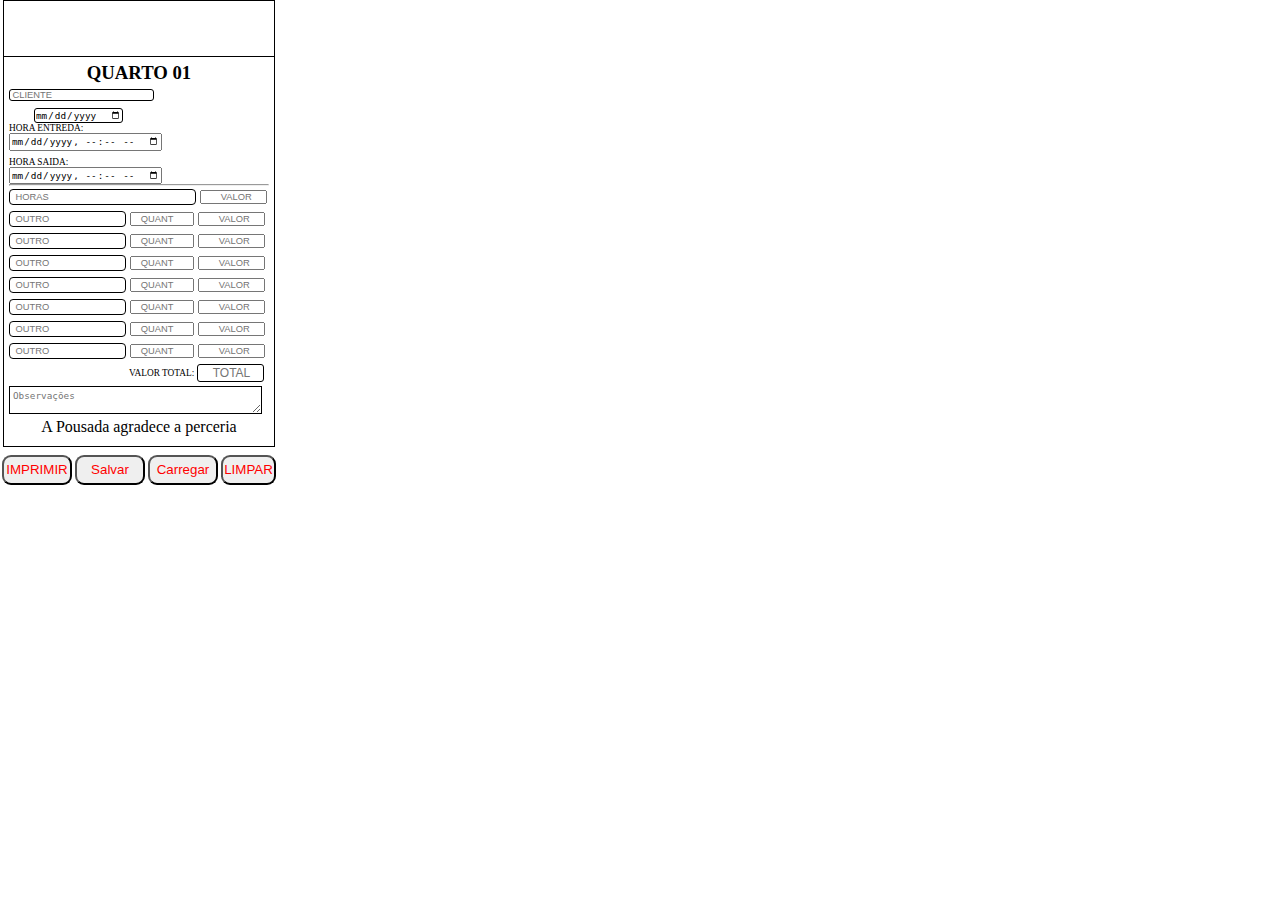
==== quartos/quarto_01.html @ 909ce16f "Add files via upload" ====
<!DOCTYPE HTML>
<html>
<header>
    <meta charset="utf-8"/>
    <link href="../css/style_quarto.css" rel="stylesheet">
    <script src="../js/script_quarto_01.js"></script>
    <script src="../js/calc.js"></script>
</header>

<body>    

    <form>
    	<div class="class_cab"></div>
    	<div class="class_bloco">
            <h3>QUARTO 01</h3>
            <input id="cliente" class="class_cliente" type="text" placeholder=" CLIENTE">
            <input id="data" class="class_data" type="date" value="Data">
            
            <p class="class_hr_ent"> HORA ENTREDA:   
            &nbsp;&nbsp;&nbsp;&nbsp;&nbsp;&nbsp;&nbsp;&nbsp;&nbsp;&nbsp;&nbsp;&nbsp;&nbsp;&nbsp;&nbsp;&nbsp;&nbsp;&nbsp;&nbsp;&nbsp;&nbsp;&nbsp;&nbsp;&nbsp;&nbsp;
            <input id="hora_entrada" class="class_hr_ent" type="datetime-local"> </p>
            
            <p class="class_hr_sai"> HORA SAIDA:   
            &nbsp;&nbsp;&nbsp;&nbsp;&nbsp;&nbsp;&nbsp;&nbsp;&nbsp;&nbsp;&nbsp;&nbsp;&nbsp;&nbsp;&nbsp;&nbsp;&nbsp;&nbsp;&nbsp;&nbsp;&nbsp;&nbsp;&nbsp;&nbsp;&nbsp;&nbsp;&nbsp;&nbsp;&nbsp;&nbsp;&nbsp;
            <input id="hora_saida" class="class_hr_sai" type="datetime-local"> </p>

            <hr>
            
            <input id="q_h" class="class_horas" type="text" placeholder=" HORAS">
        	
            <input id="valor_h" class="class_valor" type="text" placeholder=" VALOR">
            
            <input id="consumo_1" class="class_consumo" type="text" placeholder=" OUTRO" list="faixa">
            
            <datalist id="faixa">
          
                <option value="ÁGUA 500ML"></option>
                <option value="ÁGUA COM GÁS"></option>
                <option value="CERVEJA LATA"></option>
                <option value="REFRIGERANTE LATA"></option>
                <option value="ICE"></option>
                <option value="RED BULL"></option>
                <option value="SALGADINHO"></option>
                <option value="PRESERVATIVO"></option>
                <option value="SUCO"></option>
                <option value="LUBRIFICANTE"></option>
                <option value="CHOCOLATE"></option>
                <option value="TRIDENT"></option>
                <option value="TIRA GOSTO"></option>
                <option value="TODYNHO"></option>
            </datalist>
            
            <input id="quant_1" class="class_quant" type="text" placeholder=" QUANT" list="quant">
            
            <datalist id="quant">
                <option value="01"></option>
                <option value="02"></option>
                <option value="03"></option>
                <option value="04"></option>
                <option value="05"></option>
                <option value="06"></option>
                <option value="07"></option>
                <option value="08"></option>
                <option value="09"></option>
                <option value="10"></option>
                <option value="11"></option>
                <option value="12"></option>
                <option value="13"></option>
                <option value="14"></option>
                <option value="15"></option>
                <option value="16"></option>
                <option value="17"></option>
                <option value="18"></option>
                <option value="18"></option>
                <option value="19"></option>
                <option value="20"></option>
            </datalist>
          
            <input id="valor_1" onblur="calcular();" class="class_valor" type="text" placeholder=" VALOR">
            <br>
            <input id="consumo_2" class="class_consumo" type="text" placeholder=" OUTRO" list="faixa">
            
            <datalist id="faixa">
                <option value="ÁGUA 500ML"></option>
                <option value="ÁGUA COM GÁS"></option>
                <option value="CERVEJA LATA"></option>
                <option value="REFRIGERANTE LATA"></option>
                <option value="ICE"></option>
                <option value="RED BULL"></option>
                <option value="SALGADINHO"></option>
                <option value="SUCO"></option>
                <option value="CHOCOLATE"></option>
                <option value="TRIDENT"></option>
                <option value="TIRA GOSTO"></option>
                <option value="TODYNHO"></option>
            </datalist>

            <input id="quant_2" class="class_quant" type="text" placeholder=" QUANT" list="quant">
            
            <datalist id="quant">
                <option value="01"></option>
                <option value="02"></option>
                <option value="03"></option>
                <option value="04"></option>
                <option value="05"></option>
                <option value="06"></option>
                <option value="07"></option>
                <option value="08"></option>
                <option value="09"></option>
                <option value="10"></option>
                <option value="11"></option>
                <option value="12"></option>
                <option value="13"></option>
                <option value="14"></option>
                <option value="15"></option>
                <option value="16"></option>
                <option value="17"></option>
                <option value="18"></option>
                <option value="18"></option>
                <option value="19"></option>
                <option value="20"></option>
            </datalist>
          
            <input id="valor_2" onblur="calcular();" class="class_valor" type="text" placeholder=" VALOR">
            <br>
            <input id="consumo_3" class="class_consumo" type="text" placeholder=" OUTRO" list="faixa">
            
            <datalist id="faixa"> 
                <option value="ÁGUA 500ML"></option>
                <option value="ÁGUA COM GÁS"></option>
                <option value="CERVEJA LATA"></option>
                <option value="REFRIGERANTE LATA"></option>
                <option value="ICE"></option>
                <option value="RED BULL"></option>
                <option value="SALGADINHO"></option>
                <option value="SUCO"></option>
                <option value="CHOCOLATE"></option>
                <option value="TRIDENT"></option>
                <option value="TIRA GOSTO"></option>
                <option value="TODYNHO"></option>   
            </datalist>

            <input id="quant_3" class="class_quant" type="text" placeholder=" QUANT" list="quant">
            
            <datalist id="quant">
                <option value="01"></option>
                <option value="02"></option>
                <option value="03"></option>
                <option value="04"></option>
                <option value="05"></option>
                <option value="06"></option>
                <option value="07"></option>
                <option value="08"></option>
                <option value="09"></option>
                <option value="10"></option>
                <option value="11"></option>
                <option value="12"></option>
                <option value="13"></option>
                <option value="14"></option>
                <option value="15"></option>
                <option value="16"></option>
                <option value="17"></option>
                <option value="18"></option>
                <option value="18"></option>
                <option value="19"></option>
                <option value="20"></option>    
            </datalist>
          
            <input id="valor_3" onblur="calcular();" class="class_valor" type="text" placeholder=" VALOR">
            <br>
            <input id="consumo_4" class="class_consumo" type="text" placeholder=" OUTRO" list="faixa">
            
            <datalist id="faixa">
                <option value="ÁGUA 500ML"></option>
                <option value="ÁGUA COM GÁS"></option>
                <option value="CERVEJA LATA"></option>
                <option value="REFRIGERANTE LATA"></option>
                <option value="ICE"></option>
                <option value="RED BULL"></option>
                <option value="SALGADINHO"></option>
                <option value="SUCO"></option>
                <option value="CHOCOLATE"></option>
                <option value="TRIDENT"></option>
                <option value="TIRA GOSTO"></option>
                <option value="TODYNHO"></option>    
            </datalist>

            <input id="quant_4" class="class_quant" type="text" placeholder=" QUANT" list="quant">
            
            <datalist id="quant">
                <option value="01"></option>
                <option value="02"></option>
                <option value="03"></option>
                <option value="04"></option>
                <option value="05"></option>
                <option value="06"></option>
                <option value="07"></option>
                <option value="08"></option>
                <option value="09"></option>
                <option value="10"></option>
                <option value="11"></option>
                <option value="12"></option>
                <option value="13"></option>
                <option value="14"></option>
                <option value="15"></option>
                <option value="16"></option>
                <option value="17"></option>
                <option value="18"></option>
                <option value="18"></option>
                <option value="19"></option>
                <option value="20"></option>   
            </datalist>
          
            <input id="valor_4" onblur="calcular();" class="class_valor" type="text" placeholder=" VALOR">
            <br>
            <input id="consumo_5" class="class_consumo" type="text" placeholder=" OUTRO" list="faixa">
            
            <datalist id="faixa">
                <option value="ÁGUA 500ML"></option>
                <option value="ÁGUA COM GÁS"></option>
                <option value="CERVEJA LATA"></option>
                <option value="REFRIGERANTE LATA"></option>
                <option value="ICE"></option>
                <option value="RED BULL"></option>
                <option value="SALGADINHO"></option>
                <option value="SUCO"></option>
                <option value="CHOCOLATE"></option>
                <option value="TRIDENT"></option>
                <option value="TIRA GOSTO"></option>
                <option value="TODYNHO"></option> 
            </datalist>

            <input id="quant_5" class="class_quant" type="text" placeholder=" QUANT" list="quant">
            
            <datalist id="quant">
                <option value="01"></option>
                <option value="02"></option>
                <option value="03"></option>
                <option value="04"></option>
                <option value="05"></option>
                <option value="06"></option>
                <option value="07"></option>
                <option value="08"></option>
                <option value="09"></option>
                <option value="10"></option>
                <option value="11"></option>
                <option value="12"></option>
                <option value="13"></option>
                <option value="14"></option>
                <option value="15"></option>
                <option value="16"></option>
                <option value="17"></option>
                <option value="18"></option>
                <option value="18"></option>
                <option value="19"></option>
                <option value="20"></option>   
            </datalist>
          
            <input id="valor_5" class="class_valor" type="text" placeholder=" VALOR">
            <br>
            <input id="consumo_6" class="class_consumo" type="text" placeholder=" OUTRO" list="faixa">
            
            <datalist id="faixa">
                <option value="ÁGUA 500ML"></option>
                <option value="ÁGUA COM GÁS"></option>
                <option value="CERVEJA LATA"></option>
                <option value="REFRIGERANTE LATA"></option>
                <option value="ICE"></option>
                <option value="RED BULL"></option>
                <option value="SALGADINHO"></option>
                <option value="SUCO"></option>
                <option value="CHOCOLATE"></option>
                <option value="TRIDENT"></option>
                <option value="TIRA GOSTO"></option>
                <option value="TODYNHO"></option>   
            </datalist>

            <input id="quant_6" class="class_quant" type="text" placeholder=" QUANT" list="quant">
            
            <datalist id="quant">
                <option value="01"></option>
                <option value="02"></option>
                <option value="03"></option>
                <option value="04"></option>
                <option value="05"></option>
                <option value="06"></option>
                <option value="07"></option>
                <option value="08"></option>
                <option value="09"></option>
                <option value="10"></option>
                <option value="11"></option>
                <option value="12"></option>
                <option value="13"></option>
                <option value="14"></option>
                <option value="15"></option>
                <option value="16"></option>
                <option value="17"></option>
                <option value="18"></option>
                <option value="18"></option>
                <option value="19"></option>
                <option value="20"></option>
            </datalist>
          
            <input id="valor_6" class="class_valor" type="text" placeholder=" VALOR">
            <br>
            <input id="consumo_7" class="class_consumo" type="text" placeholder=" OUTRO" list="faixa">
            
            <datalist id="faixa">
                <option value="ÁGUA 500ML"></option>
                <option value="ÁGUA COM GÁS"></option>
                <option value="CERVEJA LATA"></option>
                <option value="REFRIGERANTE LATA"></option>
                <option value="ICE"></option>
                <option value="RED BULL"></option>
                <option value="SALGADINHO"></option>
                <option value="SUCO"></option>
                <option value="CHOCOLATE"></option>
                <option value="TRIDENT"></option>
                <option value="TIRA GOSTO"></option>
                <option value="TODYNHO"></option>   
            </datalist>

            <input id="quant_7" class="class_quant" type="text" placeholder=" QUANT" list="quant">
            
            <datalist id="quant"> 
                <option value="01"></option>
                <option value="02"></option>
                <option value="03"></option>
                <option value="04"></option>
                <option value="05"></option>
                <option value="06"></option>
                <option value="07"></option>
                <option value="08"></option>
                <option value="09"></option>
                <option value="10"></option>
                <option value="11"></option>
                <option value="12"></option>
                <option value="13"></option>
                <option value="14"></option>
                <option value="15"></option>
                <option value="16"></option>
                <option value="17"></option>
                <option value="18"></option>
                <option value="18"></option>
                <option value="19"></option>
                <option value="20"></option>  
            </datalist>
          
            <input id="valor_7" class="class_valor" type="text" placeholder=" VALOR">
        		
            <label class="class_valor_total" for="user">VALOR TOTAL:</label>
            <br>
            <input id="vt" class="class_P_valor_total" id="user" placeholder="TOTAL" />

            <textarea id="obs" class="class_ob" type="text" placeholder="Observações"></textarea>
            <p style="font-size: pt; margin-bottom: 5px; text-align: center;">A Pousada agradece a perceria</p>
        </div>
        <button class="class_bt_limpar" type="reset">LIMPAR</button>
    </form>
    
	<input class="class_print"type="button" value="IMPRIMIR" onClick="window.print()"/>
    <br>
    <button class="class_bt_salvar" type="button" onclick="salvar()">Salvar</button>
    <button class="class_bt_restalrar" type="button" onclick="carregar()">Carregar</button>
    <br>
    <br>
    

</body>
</html>
---- css/style_quarto.css ----
*{
margin: 0;
 padding: 0;
}

.class_top{
  width:100%;
  height:100px ;
}

span{
text-align: center;
  
}
  
.class_cab{
  background-image: url("../img/background_cab.png");
  background-size: 100%;
  background-clip: content-box;
  border: 1px solid black;
  margin-left: 3px;
  border-bottom: none;
  width: 270px;
  height: 55px;
}

.class_img{
  margin-left: 2px;
  margin-top: 2px;
  border: 1px solid black;
}

.class_bloco{
  background: #fff;
  border: 1px solid black;
  width: 260px;
  padding: 5px;
  margin-left: 3px;
}

h3{
  text-align: center;
}

.class_cliente{
  width: 143px;
  border: 1px solid black;
  border-radius: 3px;
  font-size: 7pt;
  margin-bottom: 4px;
  
}

.class_data{
  margin-left: 25px;
  border: 1px solid black;
  border-radius: 3px;
  font-size: 7pt;
}

.class_hr_ent{
  font-size: 7pt;
  margin-bottom: 3px;
}

.class_hr_sai{
  font-size: 7pt;
}

.class_horas{
  width: 180px;
  border: 1px solid black;
  border-radius: 4px;
  font-size: 7pt;
  margin-bottom: 3px;
  padding: 2px;
  padding-left: 3px;
}

.class_consumo{
  width: 110px;
  border: 1px solid black;
  border-radius: 4px;
  font-size: 7pt;
  margin-bottom: 3px;
  padding: 2px;
  padding-left: 3px;
}

.class_quant{
  width: 60px;
  font-size: 7pt;
  text-align: center;
  
}

.class_valor{
  width: 60px;
  font-size: 7pt;
  padding-left: 3px;
  text-align: center;
}

.class_vt{
  margin-left: 120px;
  margin-bottom: 5px;
  width: 60px;
  font-size: 7pt;
  padding-left: 3px;
}

.class_ob{
  margin-top: 6px;
  width: 245px;
  height: 20px;
  padding: 3px;
  font-size: 7pt;
  border: 1px solid black;
}

.class_print{
  position: fixed;
  background: 3333;
  border-radius: 9px;
  margin-left: 2px;
  margin-top: 8px;
  width: 70px;
  height: 30px;
  color: red;
}


.class_print:hover{
  background: #000000;
  border-radius: 9px;
  margin-left: 1px;
  margin-top: 6px;
  width: 72px;
  height: 34px;
    color: #ffffff;
}

.class_valor_total{
  font-size: 7pt;
  margin-left: 120px;
}

.class_P_valor_total{
  position: absolute;
  margin-top: -16px;
  margin-left: 188px;
  margin-bottom: 5px;
  padding: 1px;
  width: 61px;
  height: 14px;
  font-size: 9pt;
  padding-left: 3px;
  border: 1PX solid black;
  border-radius: 3px;
  text-align: center;
}

.class_bt_limpar{
  position: absolute;
  margin-left: 221px;
  margin-top: 8px;
  width: 55px;
  height: 30px;
  border-radius: 9px;
  color: red;
}


.class_bt_limpar:hover{
  background: black;
  position: fixed;
  margin-left: 219px;
  margin-top: 6px;
  width: 59px;
  height: 34px;
  border-radius: 9px;
  color: #fff;
}


.class_bt_salvar{
  position: fixed;
  background: 3333;
  border-radius: 9px;
  margin-left: 75px;
  margin-top: -10px;
  width: 70px;
  height: 30px;
  color: red;
}

.class_bt_salvar:hover{
  position: fixed;
  background: black;
  border-radius: 9px;
  margin-left: 73px;
  margin-top: -12px;
  width: 74px;
  height: 34px;
  color: #fff;
}

.class_bt_restalrar{
  position: fixed;
  background: 3333;
  border-radius: 9px;
  margin-left: 148px;
  margin-top: -10px;
  width: 70px;
  height: 30px;
  color: red;
}

.class_bt_restalrar:hover{
  position: fixed;
  background: black;
  border-radius: 9px;
  margin-left: 146px;
  margin-top: -12px;
  width: 74px;
  height: 34px;
  color: #fff;
}
























































































@media print{

.class_cab{
  margin-top: 10px;
  margin-left: 10px;
  width: 410px;
  height: 85px;
}



.class_bloco{
  background: #fff;
  border: 1px solid black;
  width: 400px;
  margin-left: 10px;
  padding: 5px;
}

.class_cliente{
  border: 1px solid black;
  border-radius: 4px;
  font-size: 11pt;
  margin-bottom: 7px;
  
}

.class_data{
  margin-left: 25px;
  border: 1px solid black;
  border-radius: 4px;
  font-size: 11pt;
}

.class_hr_ent{
  font-size: 11pt;
  margin-bottom: 5px;
}

.class_hr_sai{
  font-size: 11pt;
}

.class_horas{
  width: 309px;
  border: 1px solid black;
  border-radius: 4px;
  font-size: 11pt;
  margin-bottom: 5px;
  padding: 2px;
  padding-left: 5px;
}

.class_consumo{
  width: 210px;
  border: 1px solid black;
  border-radius: 4px;
  font-size: 11pt;
  margin-bottom: 5px;
  padding: 2px;
  padding-left: 5px;
}

.class_quant{
  width: 90px;
  font-size: 11pt;
  text-align: center;
  
}

.class_valor{
  width: 60px;
  font-size: 11pt;
  padding-left: 5px;
}

.class_vt{
  margin-left: 320px;
  margin-bottom: 5px;
  width: 60px;
  font-size: 11pt;
  padding-left: 5px;
}

.class_ob{
  width: 385px;
  height: 50px;
  padding: 5px;
  font-size: 11pt;
  border: 1px solid black;
}

.class_print{
  position: fixed;
  background: 3333;
    border-radius: 9px;
  margin-left: 155px;
  margin-top: 10px;
  width: 100px;
  height: 30px;
  color: red;
}




.class_top{
	visibility: hidden;
}
	
.class_bt_limpar{
  visibility: hidden;
}

	body{
	background: none;
	}
	
	
	form{
		
	}
	
.class_cab{
    -webkit-print-color-adjust: exact;
}

h1{
  text-align: center;
  opacity : 0.5;
}

.class_print{
	display: none;
	visi
}
	
.class_valor_total{
  position: relative;
  font-size: 11pt;
  margin-left: 50px;
}

.class_P_valor_total{
  width: 100px;
  margin-bottom: 5px;
  font-size: 11pt;
  padding-left: 5px;
}
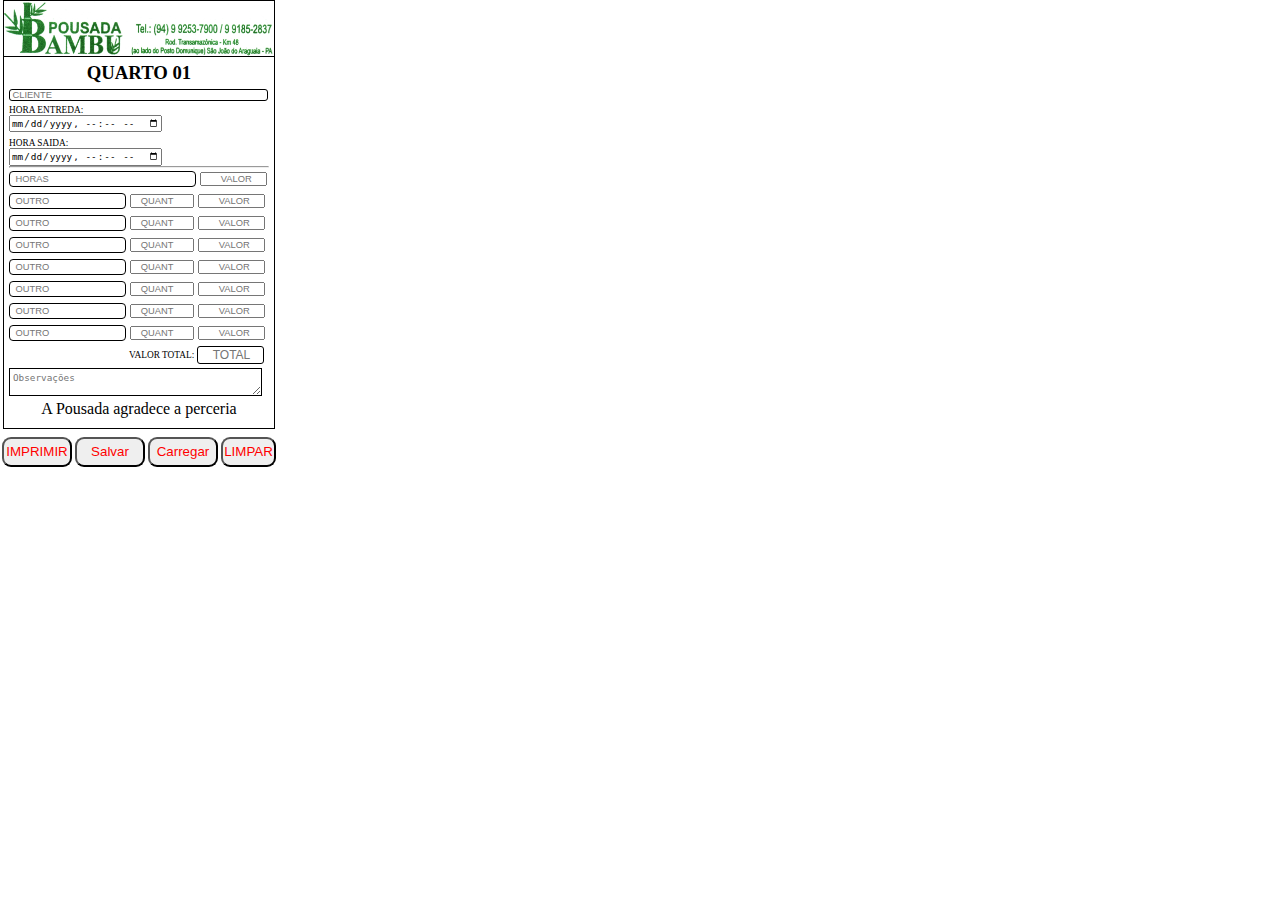
==== commit 47908b6d: "Update quarto_01.html" ====
--- a/quartos/quarto_01.html
+++ b/quartos/quarto_01.html
@@ -2,6 +2,7 @@
 <html>
 <header>
     <meta charset="utf-8"/>
+    <link rel="icon" type="image/png" sizes="16x16"  href="../img/favicon-16x16.png">
     <link href="../css/style_quarto.css" rel="stylesheet">
     <script src="../js/script_quarto_01.js"></script>
     <script src="../js/calc.js"></script>
@@ -14,7 +15,6 @@
     	<div class="class_bloco">
             <h3>QUARTO 01</h3>
             <input id="cliente" class="class_cliente" type="text" placeholder=" CLIENTE">
-            <input id="data" class="class_data" type="date" value="Data">
             
             <p class="class_hr_ent"> HORA ENTREDA:   
             &nbsp;&nbsp;&nbsp;&nbsp;&nbsp;&nbsp;&nbsp;&nbsp;&nbsp;&nbsp;&nbsp;&nbsp;&nbsp;&nbsp;&nbsp;&nbsp;&nbsp;&nbsp;&nbsp;&nbsp;&nbsp;&nbsp;&nbsp;&nbsp;&nbsp;
--- a/css/style_quarto.css
+++ b/css/style_quarto.css
@@ -43,7 +43,7 @@
 }
 
 .class_cliente{
-  width: 143px;
+  width: 99%;
   border: 1px solid black;
   border-radius: 3px;
   font-size: 7pt;
@@ -51,12 +51,7 @@
   
 }
 
-.class_data{
-  margin-left: 25px;
-  border: 1px solid black;
-  border-radius: 3px;
-  font-size: 7pt;
-}
+
 
 .class_hr_ent{
   font-size: 7pt;
